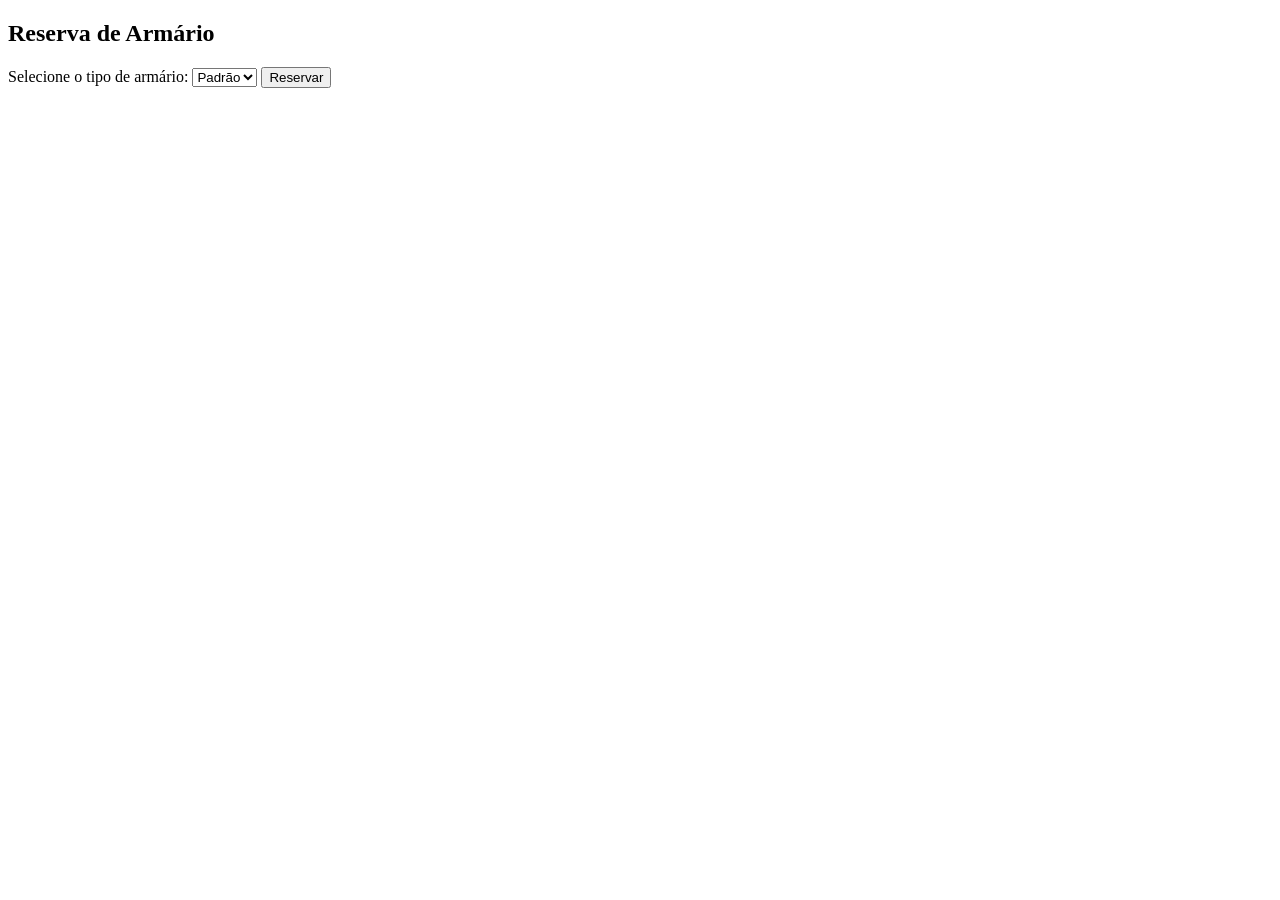
==== 01 - Armario/index.html @ d85d5697 "teste" ====
<!DOCTYPE html>
<html lang="pt-br">
<head>
    <meta charset="UTF-8">
    <meta name="viewport" content="width=device-width, initial-scale=1.0">
    <title>Reserva de Armário</title>
    <link rel="stylesheet" href="styles.css">
</head>
<body>
    <div class="container">
        <h2>Reserva de Armário</h2>
        <label for="tipoArmario">Selecione o tipo de armário:</label>
        <select id="tipoArmario">
            <option value="padrao">Padrão</option>
            <option value="duplo">Duplo</option>
        </select>
        <button onclick="reservarArmario()">Reservar</button>
        <p id="resultado"></p>
    </div>
</body>
</html>
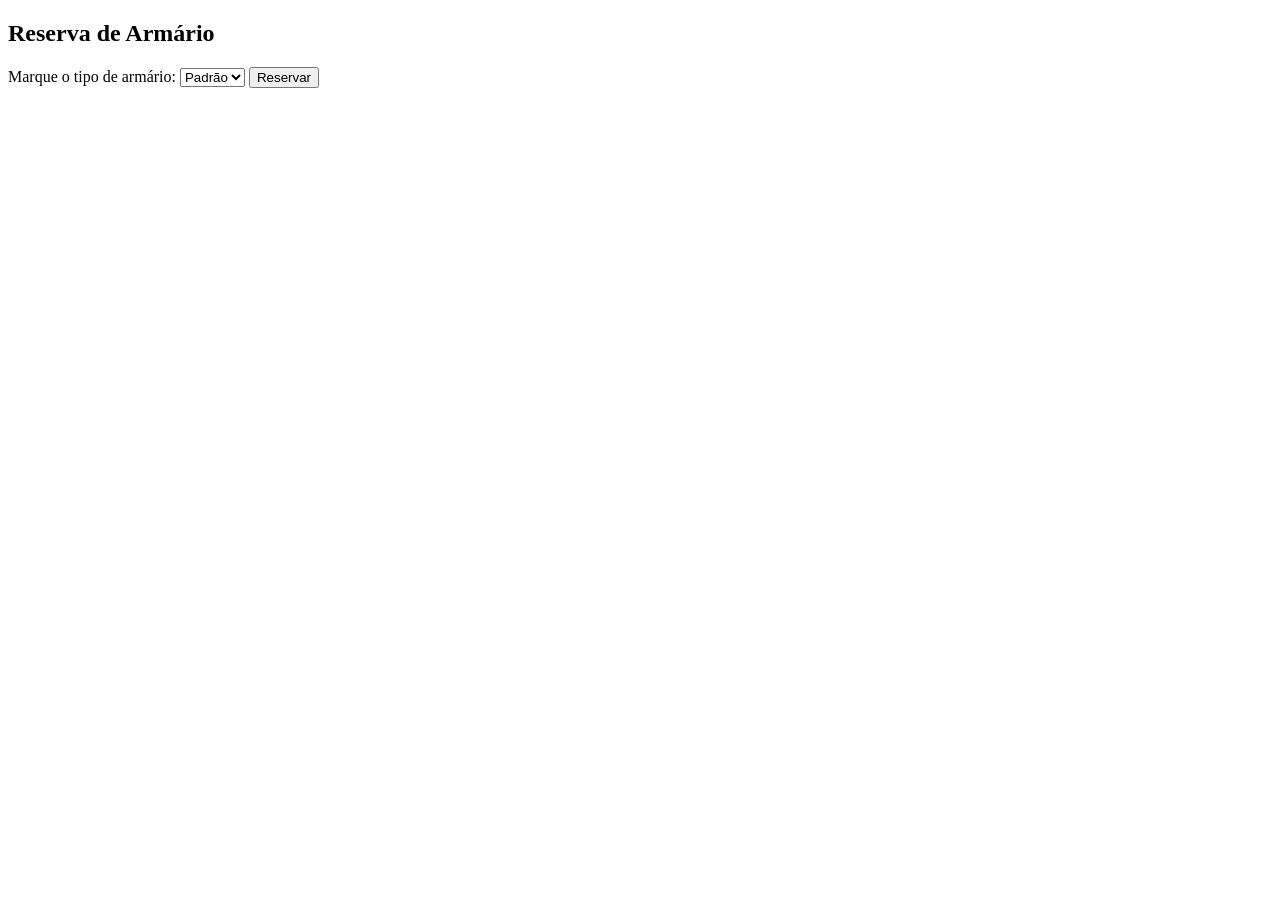
==== commit f04f6571: "teste" ====
--- a/01 - Armario/index.html
+++ b/01 - Armario/index.html
@@ -9,7 +9,7 @@
 <body>
     <div class="container">
         <h2>Reserva de Armário</h2>
-        <label for="tipoArmario">Selecione o tipo de armário:</label>
+        <label for="tipoArmario">Marque o tipo de armário:</label>
         <select id="tipoArmario">
             <option value="padrao">Padrão</option>
             <option value="duplo">Duplo</option>
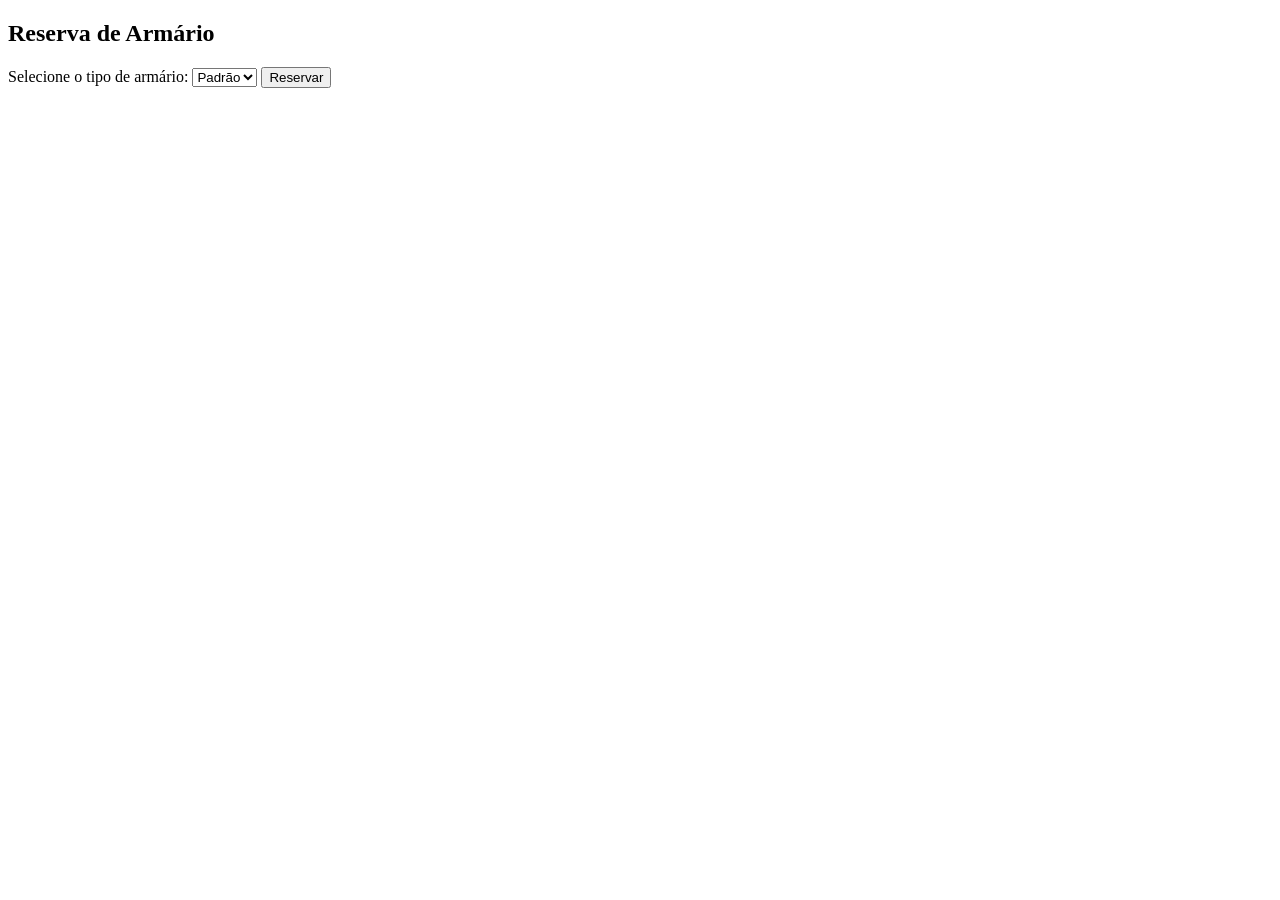
==== commit 515d8f74: "att" ====
--- a/01 - Armario/index.html
+++ b/01 - Armario/index.html
@@ -9,7 +9,7 @@
 <body>
     <div class="container">
         <h2>Reserva de Armário</h2>
-        <label for="tipoArmario">Marque o tipo de armário:</label>
+        <label for="tipoArmario">Selecione o tipo de armário:</label>
         <select id="tipoArmario">
             <option value="padrao">Padrão</option>
             <option value="duplo">Duplo</option>
@@ -17,5 +17,7 @@
         <button onclick="reservarArmario()">Reservar</button>
         <p id="resultado"></p>
     </div>
+     <!-- Vincule o arquivo JavaScript aqui -->
+     <script src="script.js"></script>
 </body>
 </html>
